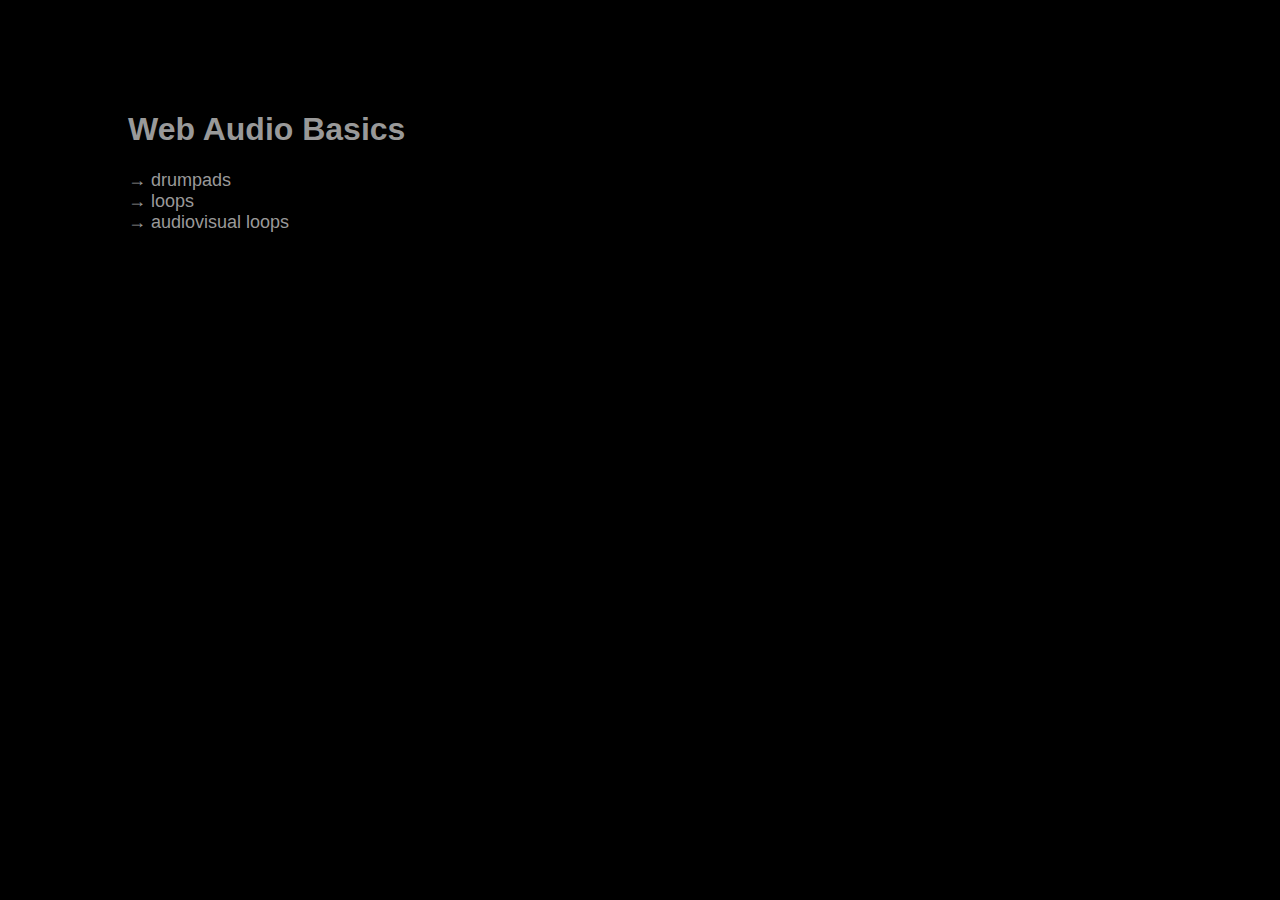
==== index.html @ d24d297d "added start page" ====
<!doctype html>
<html lang="de">

<head>
  <title>Web Audio Basics</title>
  <meta charset="utf-8">
  <meta name="viewport" content="width=device-width, initial-scale=1.0">
  <link rel="stylesheet" href="styles.css">
</head>

<body>
  <div id="links">
    <h1>Web Audio Basics</h1>
    <a href="./drumpads/index.html">drumpads</a>
    <a href="./loops/index.html">loops</a>
    <a href="./audiovisual-loops/index.html">audiovisual loops</a>
  </div>
</body>

</html>
---- styles.css ----
body {
  font-family: sans-serif;  
  background: #000;
  color: #999;
  font-weight: 300;
  font-size: 16px;
  margin: 40px;
}

#links {
  position: absolute;
  top: 10%;
  left: 10%;
}

.big {
  font-size: 34px;
}

.medium {
  font-size: 20px;
}

table {
  border-spacing: 0;
  text-align: left;
}

td {
  width: 150px;
}

ul {
  list-style-type: none;
  padding: 8px;
}

li {
  padding: 2px;  
}

a {
  display: block;
  text-decoration: none;
  font-size: 18px;
}

a:before {
  content: "→ ";
}

a:link {
  color: inherit;
}

a:visited {
  color: inherit;
}

a:hover {
  color: #bbb;
}

a:active {
  color: inherit;
}
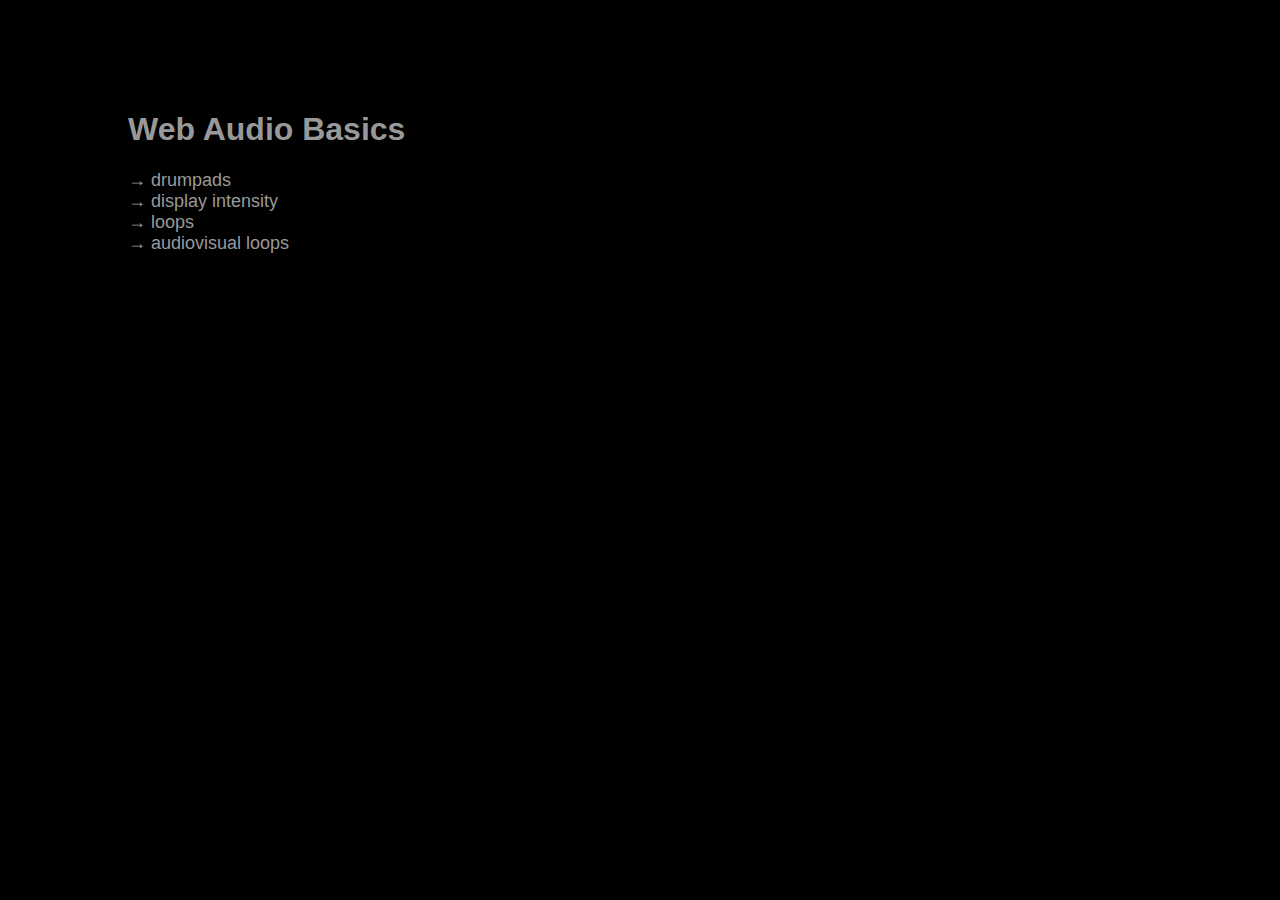
==== commit 9c2c770b: "added sound intensity example" ====
--- a/index.html
+++ b/index.html
@@ -12,6 +12,7 @@
   <div id="links">
     <h1>Web Audio Basics</h1>
     <a href="./drumpads/index.html">drumpads</a>
+    <a href="./display-intensity/index.html">display intensity</a>
     <a href="./loops/index.html">loops</a>
     <a href="./audiovisual-loops/index.html">audiovisual loops</a>
   </div>
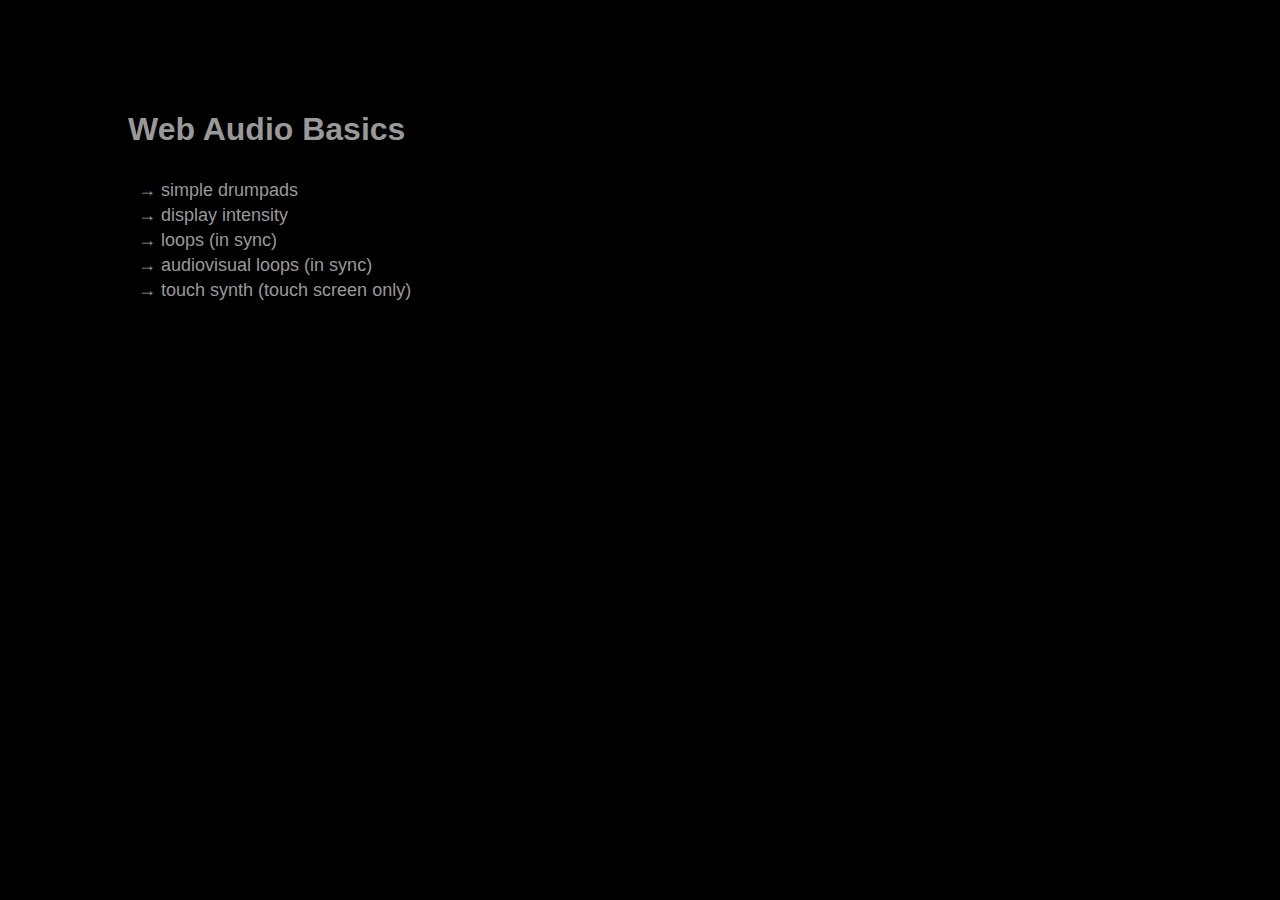
==== commit 87e83327: "added touch synth to summary" ====
--- a/index.html
+++ b/index.html
@@ -11,11 +11,15 @@
 <body>
   <div id="links">
     <h1>Web Audio Basics</h1>
-    <a href="./drumpads/index.html">drumpads</a>
-    <a href="./display-intensity/index.html">display intensity</a>
-    <a href="./loops/index.html">loops</a>
-    <a href="./audiovisual-loops/index.html">audiovisual loops</a>
+
+    <ul>
+      <li><a href="./drumpads/">simple drumpads</a></li>
+      <li><a href="./display-intensity/">display intensity</a></li>
+      <li><a href="./loops/">loops (in sync)</a></li>
+      <li><a href="./audiovisual-loops/">audiovisual loops (in sync)</a></li>
+      <li><a href="./touch-synth/">touch synth (touch screen only)</a></li>
+    </ul>
   </div>
 </body>
 
-</html>+</html>
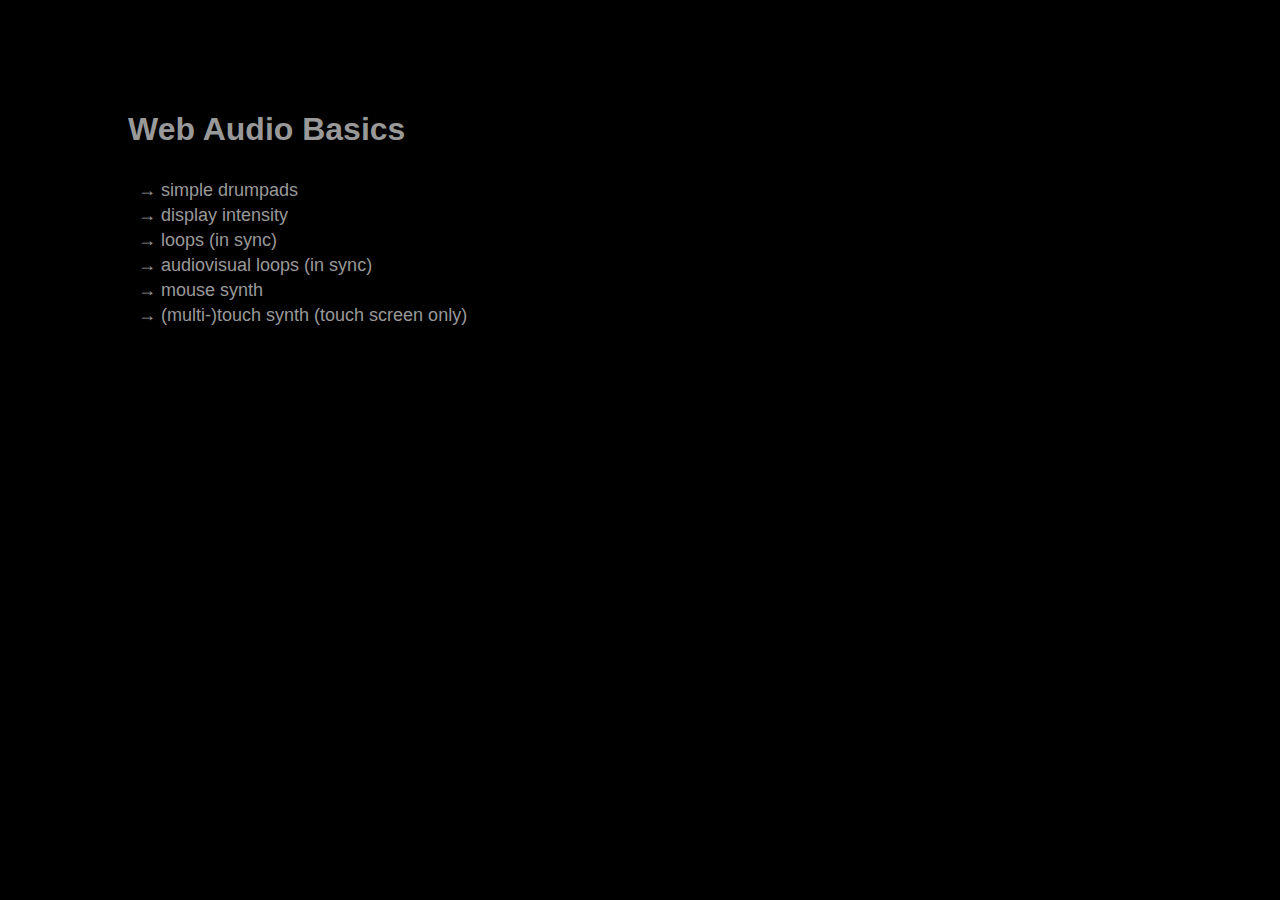
==== commit 27d07055: "added mouse synth" ====
--- a/index.html
+++ b/index.html
@@ -17,7 +17,8 @@
       <li><a href="./display-intensity/">display intensity</a></li>
       <li><a href="./loops/">loops (in sync)</a></li>
       <li><a href="./audiovisual-loops/">audiovisual loops (in sync)</a></li>
-      <li><a href="./touch-synth/">touch synth (touch screen only)</a></li>
+      <li><a href="./mouse-synth/">mouse synth</a></li>
+      <li><a href="./touch-synth/">(multi-)touch synth (touch screen only)</a></li>
     </ul>
   </div>
 </body>
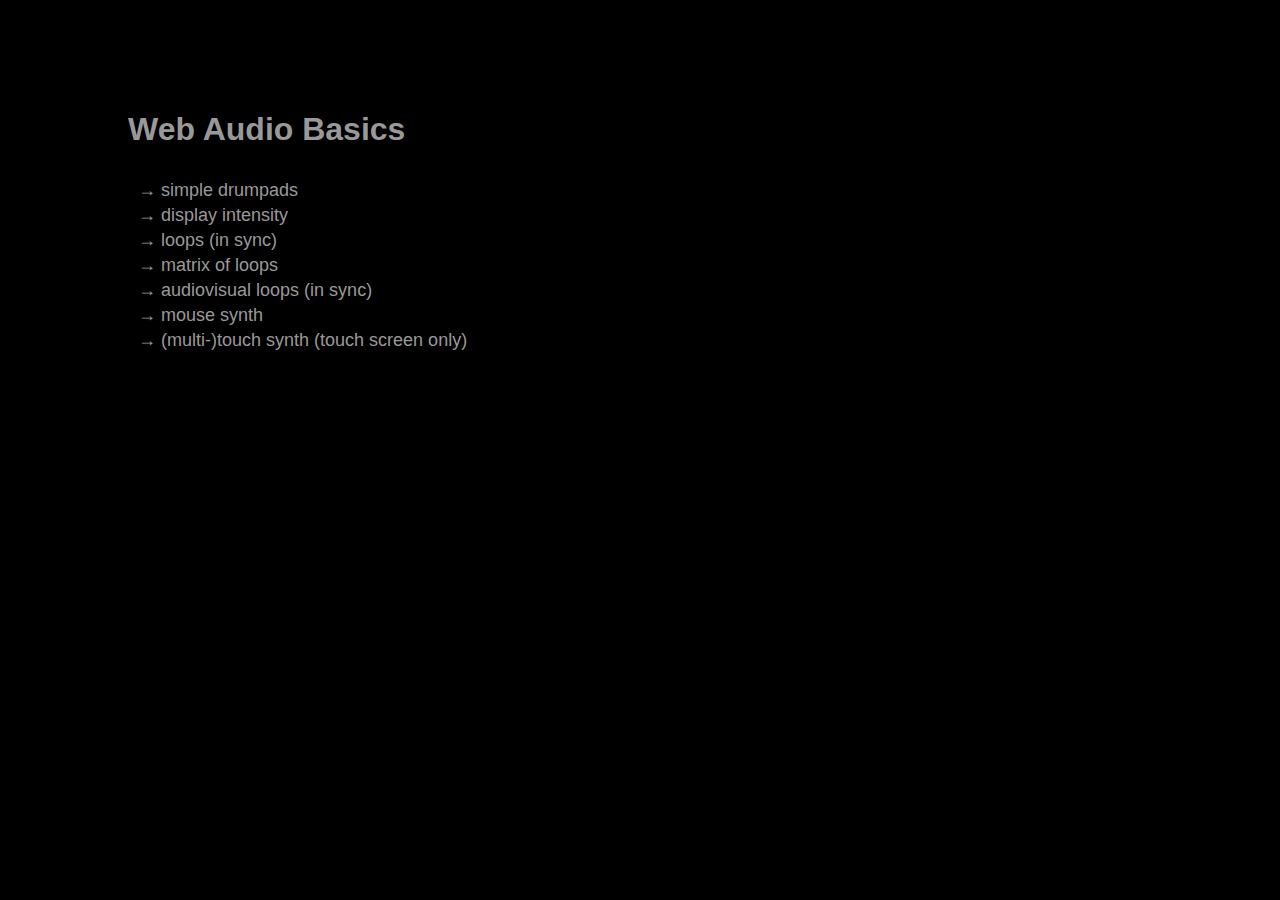
==== commit 0d485144: "fixed js html details" ====
--- a/index.html
+++ b/index.html
@@ -16,6 +16,7 @@
       <li><a href="./drumpads/">simple drumpads</a></li>
       <li><a href="./display-intensity/">display intensity</a></li>
       <li><a href="./loops/">loops (in sync)</a></li>
+      <li><a href="./loop-matrix/">matrix of loops</a></li>
       <li><a href="./audiovisual-loops/">audiovisual loops (in sync)</a></li>
       <li><a href="./mouse-synth/">mouse synth</a></li>
       <li><a href="./touch-synth/">(multi-)touch synth (touch screen only)</a></li>
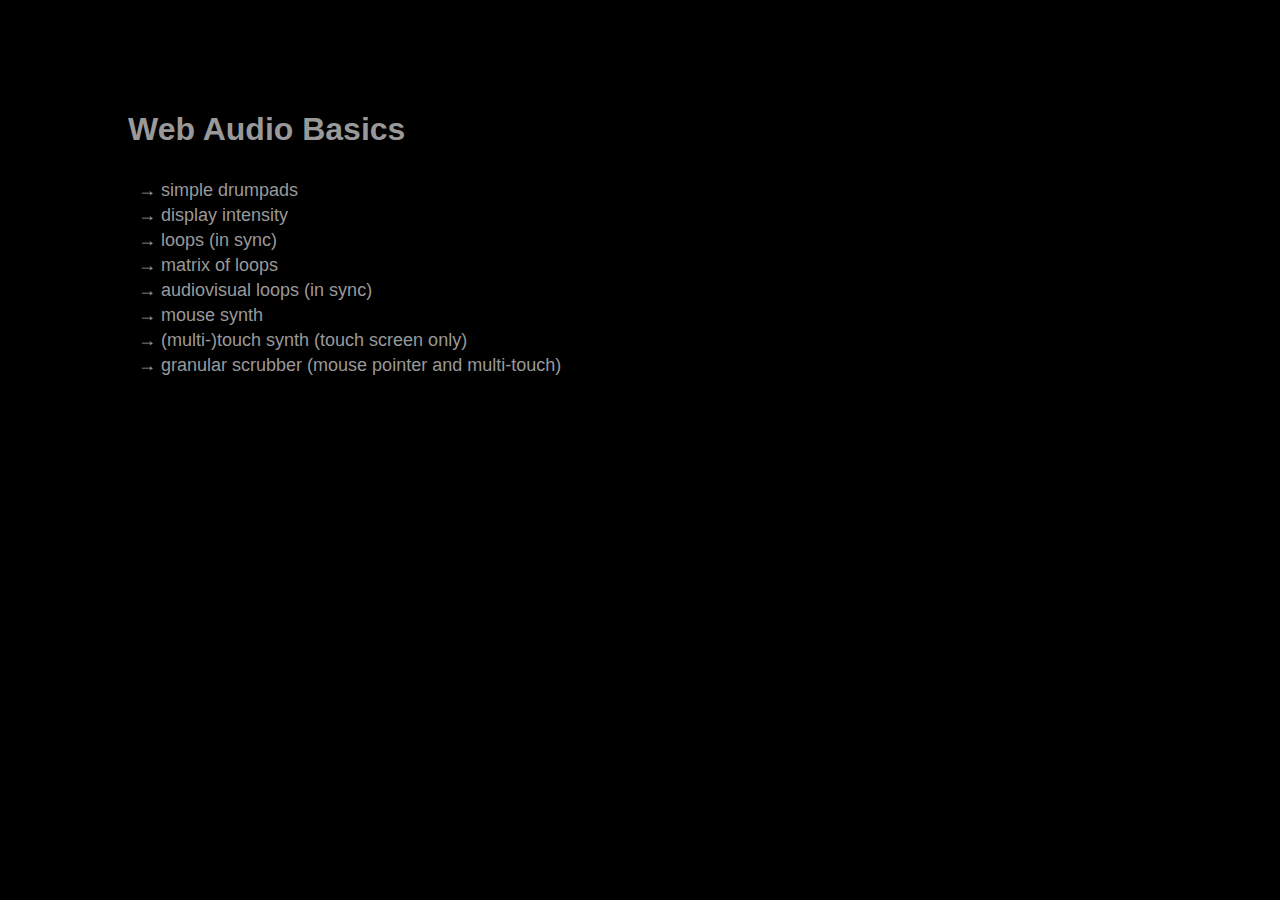
==== commit b8c6827a: "added grain scrubber example" ====
--- a/index.html
+++ b/index.html
@@ -20,6 +20,7 @@
       <li><a href="./audiovisual-loops/">audiovisual loops (in sync)</a></li>
       <li><a href="./mouse-synth/">mouse synth</a></li>
       <li><a href="./touch-synth/">(multi-)touch synth (touch screen only)</a></li>
+      <li><a href="./granular-scrubber/">granular scrubber (mouse pointer and multi-touch)</a></li>
     </ul>
   </div>
 </body>
